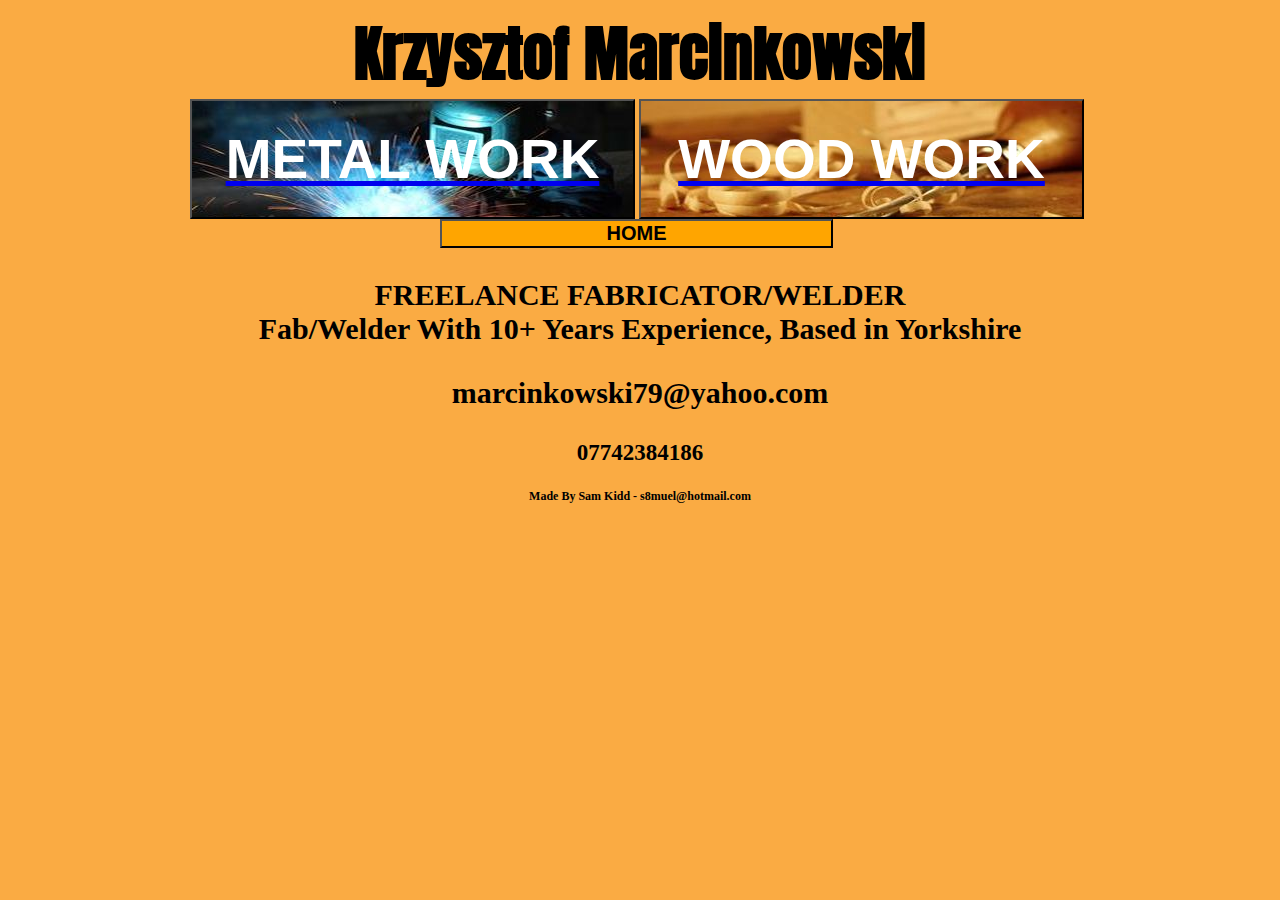
==== Root/Krzysztof/Root/index.html @ c00c31ed "Krzysztof site plus small changes" ====
<!DOCTYPE html>
<html>
	<head>
		<link href="https://fonts.googleapis.com/css?family=Anton" rel="stylesheet">
		<link type="text/css" rel="stylesheet" href="lightbox/dist/css/lightbox.css"/>
		<link type="text/css" rel="stylesheet" href="stylesheet.css"/>
		<script src="https://ajax.googleapis.com/ajax/libs/jquery/3.1.0/jquery.min.js"></script>
		<title>Krzysztof Marcinkowski</title>
	</head>
	<body>
		<div class="Header">
			<h1>Krzysztof Marcinkowski</h1>
		</div>
		<div class="menu">
			<a href="metal.html"><button id="metal">METAL WORK</button></a>
			<a href="wood.html"><button id="wood">WOOD WORK</button></a>
		</div>
    <div class="home">
      <a href="index.html"><button id="homebutton">HOME</button></a>
    </div>
    <div class="info">
      <p id="description">FREELANCE FABRICATOR/WELDER<br>
        Fab/Welder With 10+ Years Experience, Based in Yorkshire
      </p>
    </div>
		<div class="contact">
			<p style="font-size:30px">marcinkowski79@yahoo.com</p>
			<p>07742384186</p>
		</div>
		<p id="mine">Made By Sam Kidd - s8muel@hotmail.com</p>
		<script src="lightbox/dist/js/lightbox.js"></script>
		<script>
		$(document).ready(function(){
			$(".menu").click(function(){
				$(".menu2").show();
			});
			<!--$(".menu").click(function(){
				$(".menu2").hide();
			});
		});
		</script>
	</body>
</html>
---- Root/Krzysztof/Root/stylesheet.css ----
body {
	background-color:#FAAB43;
}

.Header {
	text-align: center;
	font-size: 60px;
	color: ;
}

.Header h1 {
	font-size:60px;
	width:600px;
	margin:0px auto;
	font-family: anton, sans-serif;
}

.menu {
	width: 900px;
	margin: auto;
}

#wood {
	width: 445px;
	height: 120px;
	background-image: url("Assets/images/banner1.jpg");
	display: inline;
	cursor: pointer;
	font-weight: bolder;
	font-size: 55px;
	color: #fff;
}

#metal {
	width: 445px;
	height: 120px;
	background-image: url("Assets/images/banner2.jpg");
	display: inline;
	cursor: pointer;
	font-weight: bolder;
	font-size: 55px;
	color: #fff;
}

}

#email {
	float:right;
	line-height:30px;
	font-size:20px;
	padding-left:0px;
	text-align:left;
}

h2{
	font-size: 35px;
}

li {
	font-size: 20px;
}

.skills {
	width: 310px;
	float: left;
	display:inline-block;
}

.pic {
	background-size:cover;
	background-position:center center;
	width: calc(20% - 14px);
	padding-top:calc(20% - 14px);
	margin:7px;
	float: left;
	border-radius: 20px;
}

p {
	font-size: 23px;
	font-weight: bold;
	text-align:center;
}

.pics {
	display:block;
	float:left;
	width:calc(100% - 324px);
	margin:0px auto;
	padding:7px;
}

#FB {
	width:200px;
	height:69px;
}

.text {
	font-size:20px;
	margin-top:20px;
}

#FB:hover {
	width:210px;
	height:75px;
}

#mine {
	clear:left;
	font-size:12px;
}

.info {
	margin: auto;
}

#description {
	font-size: 30px;

}

.home {
	margin: auto;
	width: 400px;
}

#homebutton {
	width: 393px;
	background-color: orange;
	font-weight: bold;
	font-size: 20px;
	cursor: pointer;
}
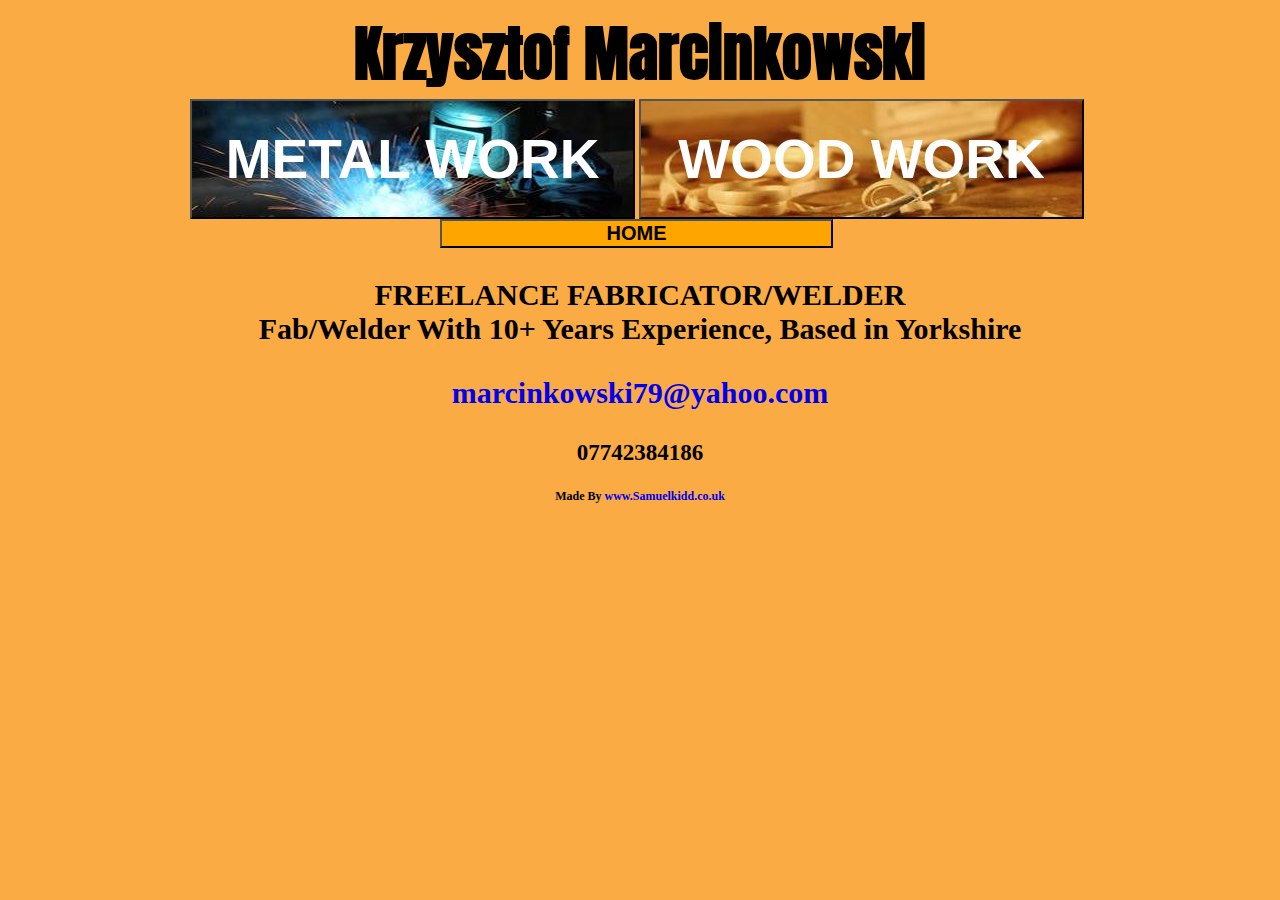
==== commit db256793: "Color and Layout Changes" ====
--- a/Root/Krzysztof/Root/index.html
+++ b/Root/Krzysztof/Root/index.html
@@ -24,20 +24,10 @@
       </p>
     </div>
 		<div class="contact">
-			<p style="font-size:30px">marcinkowski79@yahoo.com</p>
+			<p style="font-size:30px"><a href="marcinkowski79@yahoo.com?Subject=Work" target="_top">marcinkowski79@yahoo.com</a></p>
 			<p>07742384186</p>
 		</div>
-		<p id="mine">Made By Sam Kidd - s8muel@hotmail.com</p>
+		<p id="mine">Made By <a href="www.samuelkidd.co.uk">www.Samuelkidd.co.uk</a></p>
 		<script src="lightbox/dist/js/lightbox.js"></script>
-		<script>
-		$(document).ready(function(){
-			$(".menu").click(function(){
-				$(".menu2").show();
-			});
-			<!--$(".menu").click(function(){
-				$(".menu2").hide();
-			});
-		});
-		</script>
 	</body>
 </html>
--- a/Root/Krzysztof/Root/stylesheet.css
+++ b/Root/Krzysztof/Root/stylesheet.css
@@ -1,5 +1,5 @@
 body {
-	background-color:#FAAB43;
+	background-color: #FAAB43;
 }
 
 .Header {
@@ -9,9 +9,9 @@
 }
 
 .Header h1 {
-	font-size:60px;
-	width:600px;
-	margin:0px auto;
+	font-size: 60px;
+	width: 600px;
+	margin: 0px auto;
 	font-family: anton, sans-serif;
 }
 
@@ -45,11 +45,11 @@
 }
 
 #email {
-	float:right;
-	line-height:30px;
-	font-size:20px;
-	padding-left:0px;
-	text-align:left;
+	float: right;
+	line-height: 30px;
+	font-size: 20px;
+	padding-left: 0px;
+	text-align: left;
 }
 
 h2{
@@ -63,15 +63,15 @@
 .skills {
 	width: 310px;
 	float: left;
-	display:inline-block;
+	display: inline-block;
 }
 
 .pic {
-	background-size:cover;
-	background-position:center center;
+	background-size: cover;
+	background-position: center center;
 	width: calc(20% - 14px);
-	padding-top:calc(20% - 14px);
-	margin:7px;
+	padding-top: calc(20% - 14px);
+	margin: 7px;
 	float: left;
 	border-radius: 20px;
 }
@@ -79,35 +79,35 @@
 p {
 	font-size: 23px;
 	font-weight: bold;
-	text-align:center;
+	text-align: center;
 }
 
 .pics {
-	display:block;
-	float:left;
-	width:calc(100% - 324px);
-	margin:0px auto;
-	padding:7px;
+	display: block;
+	float: left;
+	width: calc(100% - 324px);
+	margin: 0px auto;
+	padding: 7px;
 }
 
 #FB {
-	width:200px;
-	height:69px;
+	width: 200px;
+	height: 69px;
 }
 
 .text {
-	font-size:20px;
-	margin-top:20px;
+	font-size: 20px;
+	margin-top: 20px;
 }
 
 #FB:hover {
-	width:210px;
-	height:75px;
+	width: 210px;
+	height: 75px;
 }
 
 #mine {
-	clear:left;
-	font-size:12px;
+	clear: left;
+	font-size: 12px;
 }
 
 .info {
@@ -131,3 +131,7 @@
 	font-size: 20px;
 	cursor: pointer;
 }
+
+a:visited, a:active, a:focus, a {
+	text-decoration: none;
+}
